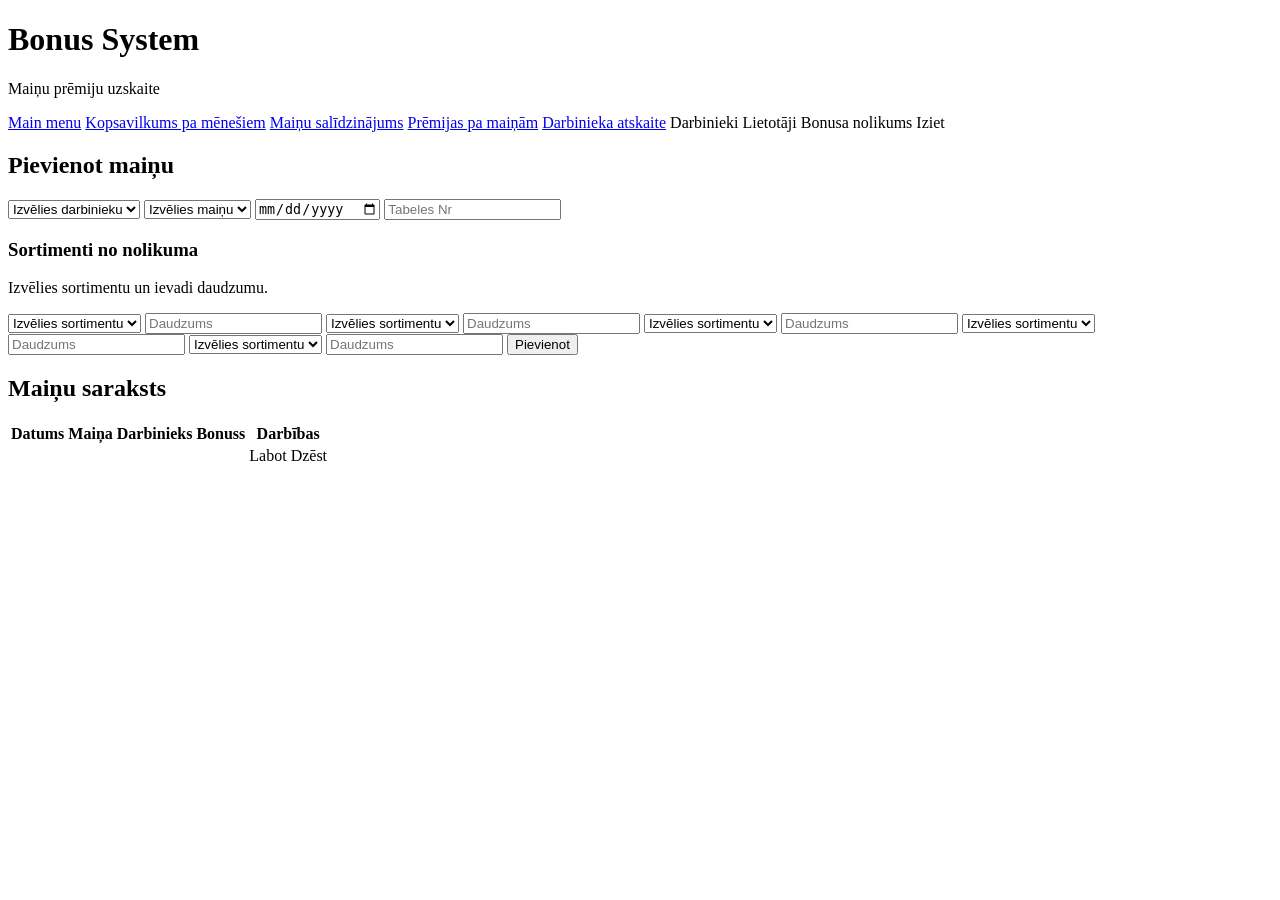
==== bonussystem/target/classes/templates/index.html @ 5cf430b5 "Add files via upload" ====
<!DOCTYPE html>
<html lang="lv" xmlns:th="http://www.thymeleaf.org">
<head>
    <meta charset="UTF-8">
    <title>Bonus System</title>
    <link rel="stylesheet" th:href="@{/css/style.css}">
</head>

<body>

<div class="container">

    <div class="topbar">
        <div class="logo-area">
            <h1>Bonus System</h1>
            <p>Maiņu prēmiju uzskaite</p>
        </div>

        <div class="menu-buttons">
            <a class="btn primary" href="#mainMenu" onclick="showSection('mainMenu')">Main menu</a>
            <a class="btn ghost" href="#monthlySummary" onclick="showSection('monthlySummary')">Kopsavilkums pa mēnešiem</a>
            <a class="btn ghost" href="#shiftComparison" onclick="showSection('shiftComparison')">Maiņu salīdzinājums</a>
            <a class="btn ghost" href="#shiftBonus" onclick="showSection('shiftBonus')">Prēmijas pa maiņām</a>
            <a class="btn ghost" href="#employeeReport" onclick="showSection('employeeReport')">Darbinieka atskaite</a>
            <a class="btn ghost" th:href="@{/employees}">Darbinieki</a>
            <a class="btn ghost" th:href="@{/users}">Lietotāji</a>
            <a class="btn ghost" th:href="@{/bonus-rules}">Bonusa nolikums</a>
            <a class="btn ghost danger" th:href="@{/logout}">Iziet</a>
        </div>
    </div>

    <div id="mainMenu">

        <div class="section-card">
            <h2>Pievienot maiņu</h2>

            <form class="form-grid" th:action="@{/add-record}" method="post" onsubmit="prepareAssortmentsBeforeSubmit()">

                <select name="employeeId" id="employeeSelect" required>
                    <option value="">Izvēlies darbinieku</option>
                    <option th:each="employee : ${employees}"
                            th:value="${employee.id}"
                            th:data-tabeles="${employee.tabelesNr}"
                            th:text="${employee.name}">
                    </option>
                </select>

                <select name="shiftName" required>
                    <option value="">Izvēlies maiņu</option>
                    <option value="1. maiņa">1. maiņa</option>
                    <option value="2. maiņa">2. maiņa</option>
                    <option value="3. maiņa">3. maiņa</option>
                    <option value="4. maiņa">4. maiņa</option>
                </select>

                <input type="date" name="date">
                <input type="text" id="tabelesNrInput" placeholder="Tabeles Nr" readonly>

                <input type="hidden" name="roboti" id="robotiInput" value="0">
                <input type="hidden" name="cirsana" id="cirsanaInput" value="0">
                <input type="hidden" name="pilnie" id="pilnieInput" value="0">
                <input type="hidden" name="pirmaPakape" id="pirmaPakapeInput" value="0">
                <input type="hidden" name="otraPakape" id="otraPakapeInput" value="0">
                <input type="hidden" name="treshaPakape" id="treshaPakapeInput" value="0">
                <input type="hidden" name="ceturtaPakape" id="ceturtaPakapeInput" value="0">

                <div style="grid-column:1 / -1;">
                    <h3>Sortimenti no nolikuma</h3>
                    <p>Izvēlies sortimentu un ievadi daudzumu.</p>
                </div>

                <select class="assortment-select">
                    <option value="">Izvēlies sortimentu</option>
                    <option th:each="assortment : ${assortments}"
                            th:value="${assortment.id}"
                            th:data-type="${assortment.type}"
                            th:data-grade="${assortment.gradeName}"
                            th:text="${assortment.name}">
                    </option>
                </select>
                <input type="text" class="assortment-amount" placeholder="Daudzums">

                <select class="assortment-select">
                    <option value="">Izvēlies sortimentu</option>
                    <option th:each="assortment : ${assortments}"
                            th:value="${assortment.id}"
                            th:data-type="${assortment.type}"
                            th:data-grade="${assortment.gradeName}"
                            th:text="${assortment.name}">
                    </option>
                </select>
                <input type="text" class="assortment-amount" placeholder="Daudzums">

                <select class="assortment-select">
                    <option value="">Izvēlies sortimentu</option>
                    <option th:each="assortment : ${assortments}"
                            th:value="${assortment.id}"
                            th:data-type="${assortment.type}"
                            th:data-grade="${assortment.gradeName}"
                            th:text="${assortment.name}">
                    </option>
                </select>
                <input type="text" class="assortment-amount" placeholder="Daudzums">

                <select class="assortment-select">
                    <option value="">Izvēlies sortimentu</option>
                    <option th:each="assortment : ${assortments}"
                            th:value="${assortment.id}"
                            th:data-type="${assortment.type}"
                            th:data-grade="${assortment.gradeName}"
                            th:text="${assortment.name}">
                    </option>
                </select>
                <input type="text" class="assortment-amount" placeholder="Daudzums">

                <select class="assortment-select">
                    <option value="">Izvēlies sortimentu</option>
                    <option th:each="assortment : ${assortments}"
                            th:value="${assortment.id}"
                            th:data-type="${assortment.type}"
                            th:data-grade="${assortment.gradeName}"
                            th:text="${assortment.name}">
                    </option>
                </select>
                <input type="text" class="assortment-amount" placeholder="Daudzums">

                <button type="submit" class="btn primary">Pievienot</button>
            </form>
        </div>

        <div class="section-card">
            <h2>Maiņu saraksts</h2>

            <table>
                <thead>
                <tr>
                    <th>Datums</th>
                    <th>Maiņa</th>
                    <th>Darbinieks</th>
                    <th>Bonuss</th>
                    <th>Darbības</th>
                </tr>
                </thead>

                <tbody>
                <tr th:each="record : ${records}">
                    <td th:text="${record.date}"></td>
                    <td th:text="${record.shiftName}"></td>
                    <td th:text="${record.employee != null ? record.employee.name : '-'}"></td>

                    <td class="bonus-green"
                        th:text="${#numbers.formatDecimal(record.bonus,1,2)} + ' €'">
                    </td>

                    <td>
                        <a class="small-btn blue" th:href="@{/edit-record/{id}(id=${record.id})}">Labot</a>
                        <a class="small-btn red" th:href="@{/delete-record/{id}(id=${record.id})}">Dzēst</a>
                    </td>
                </tr>
                </tbody>
            </table>
        </div>

    </div>

    <div id="monthlySummary" class="section-card" style="display:none;">
        <div class="section-header">
            <div>
                <h2>Kopsavilkums pa mēnešiem</h2>
                <p>Gada izmaksu pārskats</p>
            </div>

            <div class="summary-total"
                 th:text="${#numbers.formatDecimal(yearlyTotal,1,2)} + ' €'">
                0.00 €
            </div>
        </div>

        <table>
            <thead>
            <tr>
                <th>Mēnesis</th>
                <th>Kopējā summa</th>
            </tr>
            </thead>

            <tbody>
            <tr th:each="entry : ${monthlySummary}">
                <td th:text="${entry.key}"></td>
                <td class="bonus-green"
                    th:text="${#numbers.formatDecimal(entry.value,1,2)} + ' €'">
                </td>
            </tr>
            </tbody>
        </table>
    </div>

    <div id="shiftComparison" class="section-card" style="display:none;">
        <div class="section-header">
            <div>
                <h2>Maiņu salīdzinājums</h2>
                <p>Maiņu izmaksu pārskats</p>
            </div>
        </div>

        <div class="chart-card">
            <div class="chart-row" th:each="entry : ${shiftSummary}">
                <div class="chart-label" th:text="${entry.key}">1. maiņa</div>

                <div class="chart-bar-wrapper">
                    <div class="chart-bar"
                         th:style="'width:' + ${entry.value * 3} + 'px'">
                    </div>
                </div>

                <div class="chart-value"
                     th:text="${#numbers.formatDecimal(entry.value,1,2)} + ' €'">
                    0.00 €
                </div>
            </div>
        </div>
    </div>

    <div id="shiftBonus" class="section-card" style="display:none;">
        <div class="section-header">
            <div>
                <h2>Prēmijas pa maiņām</h2>
                <p>Filtrē pēc mēneša, maiņas un darbinieka</p>
            </div>

            <div class="summary-total" id="shiftBonusTotal">0,00 €</div>
        </div>

        <div class="filter-grid">
            <input type="month" id="shiftBonusMonth">

            <select id="shiftBonusShift">
                <option value="">Visas maiņas</option>
                <option value="1. maiņa">1. maiņa</option>
                <option value="2. maiņa">2. maiņa</option>
                <option value="3. maiņa">3. maiņa</option>
                <option value="4. maiņa">4. maiņa</option>
            </select>

            <select id="shiftBonusEmployee">
                <option value="">Visi darbinieki</option>
                <option th:each="employee : ${employees}"
                        th:value="${employee.id}"
                        th:text="${employee.name}">
                </option>
            </select>

            <button type="button" class="btn primary" onclick="filterShiftBonus()">Rādīt</button>
        </div>

        <table style="margin-top:22px;">
            <thead>
            <tr>
                <th>Datums</th>
                <th>Maiņa</th>
                <th>Darbinieks</th>
                <th>Bonuss</th>
            </tr>
            </thead>

            <tbody>
            <tr class="shift-bonus-row"
                th:each="record : ${records}"
                th:data-date="${record.date}"
                th:data-shift="${record.shiftName}"
                th:data-employee="${record.employee != null ? record.employee.id : ''}"
                th:data-bonus="${record.bonus}">
                <td th:text="${record.date}"></td>
                <td th:text="${record.shiftName}"></td>
                <td th:text="${record.employee != null ? record.employee.name : '-'}"></td>
                <td class="bonus-green"
                    th:text="${#numbers.formatDecimal(record.bonus,1,2)} + ' €'">
                </td>
            </tr>
            </tbody>
        </table>
    </div>

    <div id="employeeReport" class="section-card" style="display:none;">
        <div class="section-header">
            <div>
                <h2>Darbinieka prēmiju atskaite</h2>
                <p>Izvēlies darbinieku un mēnesi</p>
            </div>
        </div>

        <form class="filter-grid" th:action="@{/}" method="get" onsubmit="setEmployeeReportHash()">
            <select name="summaryEmployeeId" required>
                <option value="">Izvēlies darbinieku</option>
                <option th:each="employee : ${employees}"
                        th:value="${employee.id}"
                        th:selected="${summaryEmployeeId != null and employee.id == summaryEmployeeId}"
                        th:text="${employee.name}">
                </option>
            </select>

            <input type="month" name="summaryMonth" th:value="${selectedSummaryMonth}" required>

            <button type="submit" class="btn primary">Rādīt atskaiti</button>
        </form>

        <div th:if="${selectedSummaryEmployee != null}" class="employee-report-wrapper">

            <div class="employee-report-title">
                <div>
                    <h3 th:text="${selectedSummaryEmployee.name}">Darbinieks</h3>
                    <p th:text="${selectedSummaryMonth != null && !selectedSummaryMonth.isBlank() ? selectedSummaryMonth : 'Visi mēneši'}">
                        Mēnesis
                    </p>
                </div>

                <div class="employee-bonus-box">
                    <span>Kopējais bonuss</span>
                    <strong th:text="${#numbers.formatDecimal(employeeTotalBonus,1,2)} + ' €'">0.00 €</strong>
                </div>
            </div>

            <div class="employee-stats-grid">

                <div class="stat-card big">
                    <span>Maiņu skaits</span>
                    <strong th:text="${employeeShiftCount}">0</strong>
                </div>

                <div class="stat-card big green">
                    <span>Kopējais nepilno ratu skaits</span>
                    <strong th:text="${#numbers.formatDecimal(totalNepilnieKopa,1,1)}">0.0</strong>
                </div>

                <div class="stat-card">
                    <span>Vidēji roboti</span>
                    <strong th:text="${#numbers.formatDecimal(avgRoboti,1,1)}">0.0</strong>
                </div>

                <div class="stat-card">
                    <span>Vidēji cērtamie</span>
                    <strong th:text="${#numbers.formatDecimal(avgCirsana,1,1)}">0.0</strong>
                </div>

                <div class="stat-card">
                    <span>Vidēji pilnie</span>
                    <strong th:text="${#numbers.formatDecimal(avgPilnie,1,1)}">0.0</strong>
                </div>

                <div class="stat-card orange">
                    <span>Vidēji nepilnie kopā</span>
                    <strong th:text="${#numbers.formatDecimal(avgNepilnieKopa,1,1)}">0.0</strong>
                </div>

                <div class="stat-card">
                    <span>Vidēji pakāpe I</span>
                    <strong th:text="${#numbers.formatDecimal(avgPirmaPakape,1,1)}">0.0</strong>
                </div>

                <div class="stat-card">
                    <span>Vidēji pakāpe II</span>
                    <strong th:text="${#numbers.formatDecimal(avgOtraPakape,1,1)}">0.0</strong>
                </div>

                <div class="stat-card">
                    <span>Vidēji pakāpe III</span>
                    <strong th:text="${#numbers.formatDecimal(avgTreshaPakape,1,1)}">0.0</strong>
                </div>

                <div class="stat-card">
                    <span>Vidēji pakāpe IV</span>
                    <strong th:text="${#numbers.formatDecimal(avgCeturtaPakape,1,1)}">0.0</strong>
                </div>

            </div>

            <div th:if="${employeeRecords.size() == 0}" class="empty-report">
                Šim darbiniekam izvēlētajā mēnesī nav datu.
            </div>

            <table th:if="${employeeRecords.size() > 0}" style="margin-top:24px;">
                <thead>
                <tr>
                    <th>Datums</th>
                    <th>Maiņa</th>
                    <th>Roboti</th>
                    <th>Ciršana</th>
                    <th>Pilnie</th>
                    <th>I pak.</th>
                    <th>II pak.</th>
                    <th>III pak.</th>
                    <th>IV pak.</th>
                    <th>Bonuss</th>
                </tr>
                </thead>

                <tbody>
                <tr th:each="record : ${employeeRecords}">
                    <td th:text="${record.date}"></td>
                    <td th:text="${record.shiftName}"></td>

                    <td th:text="${record.roboti == 0 ? '-' : #numbers.formatDecimal(record.roboti,1,1)}"></td>
                    <td th:text="${record.cirsana == 0 ? '-' : #numbers.formatDecimal(record.cirsana,1,1)}"></td>
                    <td th:text="${record.pilnie == 0 ? '-' : #numbers.formatDecimal(record.pilnie,1,1)}"></td>

                    <td th:text="${record.pirmaPakape == 0 ? '-' : #numbers.formatDecimal(record.pirmaPakape,1,1)}"></td>
                    <td th:text="${record.otraPakape == 0 ? '-' : #numbers.formatDecimal(record.otraPakape,1,1)}"></td>
                    <td th:text="${record.treshaPakape == 0 ? '-' : #numbers.formatDecimal(record.treshaPakape,1,1)}"></td>
                    <td th:text="${record.ceturtaPakape == 0 ? '-' : #numbers.formatDecimal(record.ceturtaPakape,1,1)}"></td>

                    <td class="bonus-green"
                        th:text="${#numbers.formatDecimal(record.bonus,1,2)} + ' €'">
                    </td>
                </tr>
                </tbody>
            </table>
        </div>
    </div>

</div>

<script>
    const employeeSelect = document.getElementById("employeeSelect");
    const tabelesNrInput = document.getElementById("tabelesNrInput");

    if (employeeSelect) {
        employeeSelect.addEventListener("change", function () {
            const selected = employeeSelect.options[employeeSelect.selectedIndex];
            tabelesNrInput.value = selected.getAttribute("data-tabeles") || "";
        });
    }

    function parseAmount(value) {
        if (!value) return 0;
        return Number(String(value).replace(",", ".")) || 0;
    }

    function prepareAssortmentsBeforeSubmit() {
        let roboti = 0;
        let cirsana = 0;
        let pilnie = 0;
        let pirmaPakape = 0;
        let otraPakape = 0;
        let treshaPakape = 0;
        let ceturtaPakape = 0;

        const selects = document.querySelectorAll(".assortment-select");
        const amounts = document.querySelectorAll(".assortment-amount");

        selects.forEach((select, index) => {
            const option = select.options[select.selectedIndex];
            const amount = parseAmount(amounts[index].value);

            if (!option || !select.value || amount <= 0) {
                return;
            }

            const type = option.getAttribute("data-type") || "";
            const grade = option.getAttribute("data-grade") || "";

            if (type === "ROBOTS") {
                roboti += amount;
            } else if (type === "CIRSANA") {
                cirsana += amount;
            } else if (type === "PILNIE") {
                pilnie += amount;
            } else if (type === "NEPILNIE") {
                if (grade === "I") {
                    pirmaPakape += amount;
                } else if (grade === "II") {
                    otraPakape += amount;
                } else if (grade === "III") {
                    treshaPakape += amount;
                } else if (grade === "IV") {
                    ceturtaPakape += amount;
                }
            }
        });

        document.getElementById("robotiInput").value = roboti;
        document.getElementById("cirsanaInput").value = cirsana;
        document.getElementById("pilnieInput").value = pilnie;
        document.getElementById("pirmaPakapeInput").value = pirmaPakape;
        document.getElementById("otraPakapeInput").value = otraPakape;
        document.getElementById("treshaPakapeInput").value = treshaPakape;
        document.getElementById("ceturtaPakapeInput").value = ceturtaPakape;
    }

    function hideAllSections() {
        document.getElementById("mainMenu").style.display = "none";
        document.getElementById("monthlySummary").style.display = "none";
        document.getElementById("shiftComparison").style.display = "none";
        document.getElementById("shiftBonus").style.display = "none";
        document.getElementById("employeeReport").style.display = "none";
    }

    function showSection(id) {
        hideAllSections();

        const section = document.getElementById(id);
        if (section) {
            section.style.display = "block";
        }

        if (id === "shiftBonus") {
            filterShiftBonus();
        }
    }

    function setEmployeeReportHash() {
        setTimeout(function () {
            window.location.hash = "employeeReport";
        }, 10);
    }

    function formatEuro(value) {
        return value.toLocaleString("lv-LV", {
            minimumFractionDigits: 2,
            maximumFractionDigits: 2
        }) + " €";
    }

    function parseBonus(value) {
        if (!value) return 0;
        return Number(String(value).replace(",", ".")) || 0;
    }

    function filterShiftBonus() {
        const monthInput = document.getElementById("shiftBonusMonth");
        const shiftInput = document.getElementById("shiftBonusShift");
        const employeeInput = document.getElementById("shiftBonusEmployee");

        if (!monthInput || !shiftInput || !employeeInput) return;

        const month = monthInput.value;
        const shift = shiftInput.value;
        const employee = employeeInput.value;

        const rows = document.querySelectorAll(".shift-bonus-row");

        let total = 0;

        rows.forEach(row => {
            const rowDate = row.getAttribute("data-date") || "";
            const rowMonth = rowDate.substring(0, 7);
            const rowShift = row.getAttribute("data-shift") || "";
            const rowEmployee = row.getAttribute("data-employee") || "";
            const rowBonus = parseBonus(row.getAttribute("data-bonus"));

            const monthOk = !month || rowMonth === month;
            const shiftOk = !shift || rowShift === shift;
            const employeeOk = !employee || rowEmployee === employee;

            if (monthOk && shiftOk && employeeOk) {
                row.style.display = "";
                total += rowBonus;
            } else {
                row.style.display = "none";
            }
        });

        const totalEl = document.getElementById("shiftBonusTotal");
        if (totalEl) totalEl.innerText = formatEuro(total);
    }

    window.addEventListener("load", function () {
        const hasEmployeeReportParams = window.location.href.includes("summaryEmployeeId");

        if (window.location.hash === "#monthlySummary") {
            showSection("monthlySummary");
        } else if (window.location.hash === "#shiftComparison") {
            showSection("shiftComparison");
        } else if (window.location.hash === "#shiftBonus") {
            showSection("shiftBonus");
        } else if (window.location.hash === "#employeeReport" || hasEmployeeReportParams) {
            showSection("employeeReport");
        } else {
            showSection("mainMenu");
        }
    });

    window.addEventListener("hashchange", function () {
        if (window.location.hash === "#monthlySummary") {
            showSection("monthlySummary");
        } else if (window.location.hash === "#shiftComparison") {
            showSection("shiftComparison");
        } else if (window.location.hash === "#shiftBonus") {
            showSection("shiftBonus");
        } else if (window.location.hash === "#employeeReport") {
            showSection("employeeReport");
        } else {
            showSection("mainMenu");
        }
    });
</script>

</body>
</html>
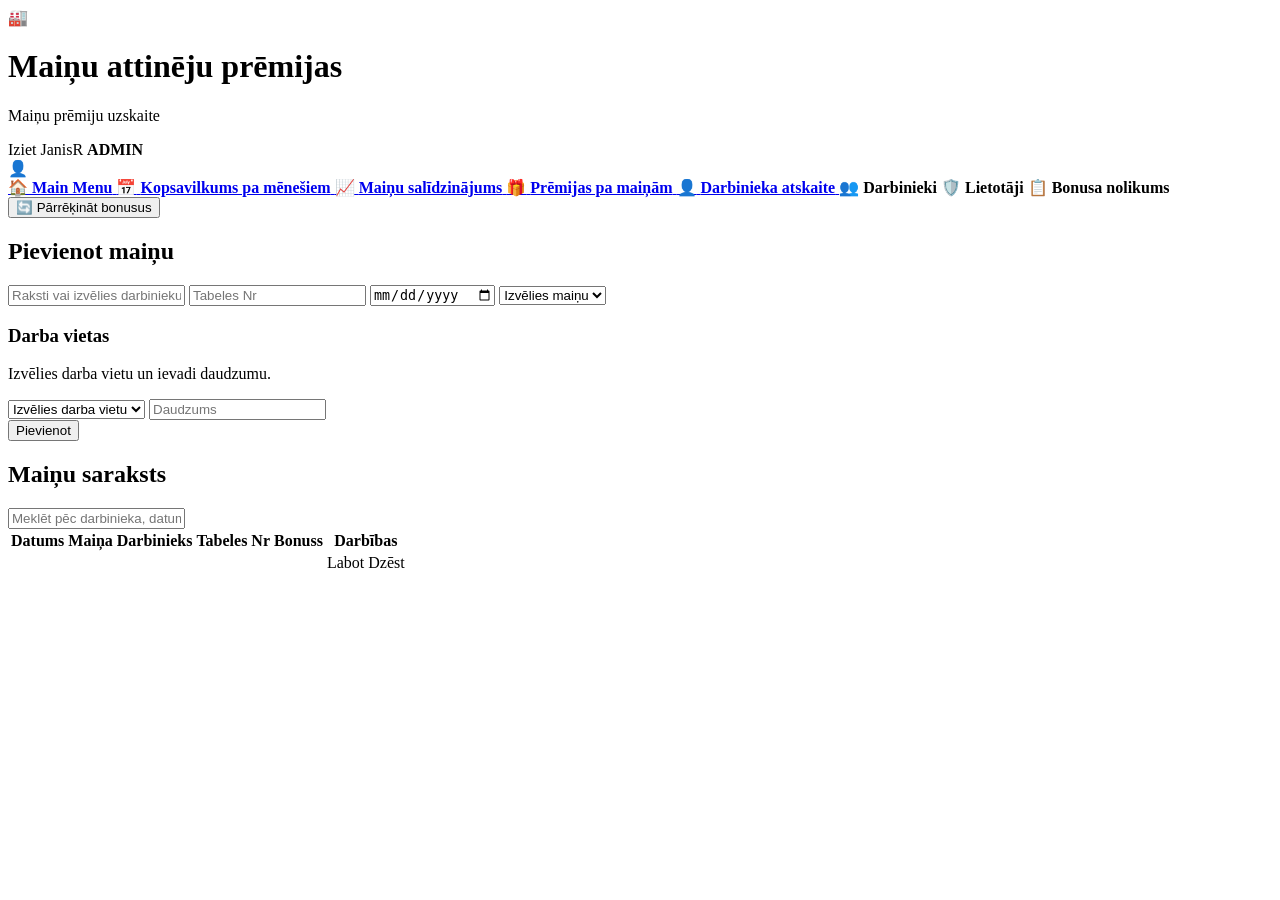
==== commit 45cb60e2: "Add files via upload" ====
--- a/bonussystem/target/classes/templates/index.html
+++ b/bonussystem/target/classes/templates/index.html
@@ -10,23 +10,75 @@
 
 <div class="container">
 
-    <div class="topbar">
-        <div class="logo-area">
-            <h1>Bonus System</h1>
-            <p>Maiņu prēmiju uzskaite</p>
-        </div>
-
-        <div class="menu-buttons">
-            <a class="btn primary" href="#mainMenu" onclick="showSection('mainMenu')">Main menu</a>
-            <a class="btn ghost" href="#monthlySummary" onclick="showSection('monthlySummary')">Kopsavilkums pa mēnešiem</a>
-            <a class="btn ghost" href="#shiftComparison" onclick="showSection('shiftComparison')">Maiņu salīdzinājums</a>
-            <a class="btn ghost" href="#shiftBonus" onclick="showSection('shiftBonus')">Prēmijas pa maiņām</a>
-            <a class="btn ghost" href="#employeeReport" onclick="showSection('employeeReport')">Darbinieka atskaite</a>
-            <a class="btn ghost" th:href="@{/employees}">Darbinieki</a>
-            <a class="btn ghost" th:href="@{/users}">Lietotāji</a>
-            <a class="btn ghost" th:href="@{/bonus-rules}">Bonusa nolikums</a>
-            <a class="btn ghost danger" th:href="@{/logout}">Iziet</a>
-        </div>
+    <div class="wow-dashboard-header">
+
+        <div class="wow-brand">
+		<div class="wow-logo">
+    		🏭
+		</div>
+            <div>
+                <h1>Maiņu attinēju prēmijas</h1>
+                <p>Maiņu prēmiju uzskaite</p>
+            </div>
+        </div>
+
+        <div class="wow-user-box" th:if="${session.loggedUser != null}">
+            <a th:href="@{/logout}" class="logout-link">Iziet</a>
+            <span th:text="${session.loggedUser.username}">JanisR</span>
+            <b th:text="${session.loggedUser.role}">ADMIN</b>
+            <div class="wow-avatar">👤</div>
+        </div>
+
+    </div>
+
+    <div class="wow-menu-card">
+
+        <a class="wow-menu-item active" href="#mainMenu" onclick="showSection('mainMenu')">
+            <span>🏠</span>
+            <strong>Main Menu</strong>
+        </a>
+
+        <a class="wow-menu-item" href="#monthlySummary" onclick="showSection('monthlySummary')">
+            <span>📅</span>
+            <strong>Kopsavilkums pa mēnešiem</strong>
+        </a>
+
+        <a class="wow-menu-item" href="#shiftComparison" onclick="showSection('shiftComparison')">
+            <span>📈</span>
+            <strong>Maiņu salīdzinājums</strong>
+        </a>
+
+        <a class="wow-menu-item" href="#shiftBonus" onclick="showSection('shiftBonus')">
+            <span>🎁</span>
+            <strong>Prēmijas pa maiņām</strong>
+        </a>
+
+        <a class="wow-menu-item" href="#employeeReport" onclick="showSection('employeeReport')">
+            <span>👤</span>
+            <strong>Darbinieka atskaite</strong>
+        </a>
+
+        <a class="wow-menu-item" th:href="@{/employees}">
+            <span>👥</span>
+            <strong>Darbinieki</strong>
+        </a>
+
+        <a class="wow-menu-item" th:href="@{/users}">
+            <span>🛡️</span>
+            <strong>Lietotāji</strong>
+        </a>
+
+        <a class="wow-menu-item" th:href="@{/bonus-rules}">
+            <span>📋</span>
+            <strong>Bonusa nolikums</strong>
+        </a>
+
+        <form th:if="${isAdmin}" th:action="@{/recalculate-bonuses}" method="post" class="wow-recalculate">
+            <button type="submit">
+                🔄 Pārrēķināt bonusus
+            </button>
+        </form>
+
     </div>
 
     <div id="mainMenu">
@@ -34,16 +86,28 @@
         <div class="section-card">
             <h2>Pievienot maiņu</h2>
 
-            <form class="form-grid" th:action="@{/add-record}" method="post" onsubmit="prepareAssortmentsBeforeSubmit()">
-
-                <select name="employeeId" id="employeeSelect" required>
-                    <option value="">Izvēlies darbinieku</option>
+            <form class="form-grid" th:action="@{/add-record}" method="post">
+
+                <input type="text"
+                       id="employeeSearchInput"
+                       list="employeeList"
+                       placeholder="Raksti vai izvēlies darbinieku"
+                       autocomplete="off"
+                       required>
+
+                <input type="hidden" name="employeeId" id="employeeIdInput">
+
+                <datalist id="employeeList">
                     <option th:each="employee : ${employees}"
-                            th:value="${employee.id}"
-                            th:data-tabeles="${employee.tabelesNr}"
-                            th:text="${employee.name}">
+                            th:value="${employee.name}"
+                            th:data-id="${employee.id}"
+                            th:data-tabeles="${employee.tabelesNr}">
                     </option>
-                </select>
+                </datalist>
+
+                <input type="text" id="tabelesNrInput" placeholder="Tabeles Nr" readonly>
+
+                <input type="date" name="date">
 
                 <select name="shiftName" required>
                     <option value="">Izvēlies maiņu</option>
@@ -53,112 +117,70 @@
                     <option value="4. maiņa">4. maiņa</option>
                 </select>
 
-                <input type="date" name="date">
-                <input type="text" id="tabelesNrInput" placeholder="Tabeles Nr" readonly>
-
-                <input type="hidden" name="roboti" id="robotiInput" value="0">
-                <input type="hidden" name="cirsana" id="cirsanaInput" value="0">
-                <input type="hidden" name="pilnie" id="pilnieInput" value="0">
-                <input type="hidden" name="pirmaPakape" id="pirmaPakapeInput" value="0">
-                <input type="hidden" name="otraPakape" id="otraPakapeInput" value="0">
-                <input type="hidden" name="treshaPakape" id="treshaPakapeInput" value="0">
-                <input type="hidden" name="ceturtaPakape" id="ceturtaPakapeInput" value="0">
-
                 <div style="grid-column:1 / -1;">
-                    <h3>Sortimenti no nolikuma</h3>
-                    <p>Izvēlies sortimentu un ievadi daudzumu.</p>
+                    <h3>Darba vietas</h3>
+                    <p>Izvēlies darba vietu un ievadi daudzumu.</p>
                 </div>
 
-                <select class="assortment-select">
-                    <option value="">Izvēlies sortimentu</option>
-                    <option th:each="assortment : ${assortments}"
-                            th:value="${assortment.id}"
-                            th:data-type="${assortment.type}"
-                            th:data-grade="${assortment.gradeName}"
-                            th:text="${assortment.name}">
-                    </option>
-                </select>
-                <input type="text" class="assortment-amount" placeholder="Daudzums">
-
-                <select class="assortment-select">
-                    <option value="">Izvēlies sortimentu</option>
-                    <option th:each="assortment : ${assortments}"
-                            th:value="${assortment.id}"
-                            th:data-type="${assortment.type}"
-                            th:data-grade="${assortment.gradeName}"
-                            th:text="${assortment.name}">
-                    </option>
-                </select>
-                <input type="text" class="assortment-amount" placeholder="Daudzums">
-
-                <select class="assortment-select">
-                    <option value="">Izvēlies sortimentu</option>
-                    <option th:each="assortment : ${assortments}"
-                            th:value="${assortment.id}"
-                            th:data-type="${assortment.type}"
-                            th:data-grade="${assortment.gradeName}"
-                            th:text="${assortment.name}">
-                    </option>
-                </select>
-                <input type="text" class="assortment-amount" placeholder="Daudzums">
-
-                <select class="assortment-select">
-                    <option value="">Izvēlies sortimentu</option>
-                    <option th:each="assortment : ${assortments}"
-                            th:value="${assortment.id}"
-                            th:data-type="${assortment.type}"
-                            th:data-grade="${assortment.gradeName}"
-                            th:text="${assortment.name}">
-                    </option>
-                </select>
-                <input type="text" class="assortment-amount" placeholder="Daudzums">
-
-                <select class="assortment-select">
-                    <option value="">Izvēlies sortimentu</option>
-                    <option th:each="assortment : ${assortments}"
-                            th:value="${assortment.id}"
-                            th:data-type="${assortment.type}"
-                            th:data-grade="${assortment.gradeName}"
-                            th:text="${assortment.name}">
-                    </option>
-                </select>
-                <input type="text" class="assortment-amount" placeholder="Daudzums">
-
-                <button type="submit" class="btn primary">Pievienot</button>
+                <div th:each="i : ${#numbers.sequence(1,6)}" class="work-pair">
+                    <select name="workType">
+                        <option value="">Izvēlies darba vietu</option>
+                        <option value="ROBOTS">Robots</option>
+                        <option value="CIRSANA">Ciršana</option>
+                        <option value="CIRSANA_PILNIE">Ciršana pilnie</option>
+                        <option value="CIRSANA_NEPILNIE">Ciršana nepilnie</option>
+                        <option value="PILNIE">Pilnie</option>
+                        <option value="NEPILNIE">Nepilnie</option>
+                        <option value="PAKAPE_I">Pakāpe I</option>
+                        <option value="PAKAPE_II">Pakāpe II</option>
+                        <option value="PAKAPE_III">Pakāpe III</option>
+                        <option value="PAKAPE_IV">Pakāpe IV</option>
+                    </select>
+
+                    <input type="number" step="0.01" name="amount" placeholder="Daudzums">
+                </div>
+
+                <button type="submit" class="btn primary" style="grid-column:1 / -1;">Pievienot</button>
             </form>
         </div>
 
         <div class="section-card">
             <h2>Maiņu saraksts</h2>
 
-            <table>
-                <thead>
-                <tr>
-                    <th>Datums</th>
-                    <th>Maiņa</th>
-                    <th>Darbinieks</th>
-                    <th>Bonuss</th>
-                    <th>Darbības</th>
-                </tr>
-                </thead>
-
-                <tbody>
-                <tr th:each="record : ${records}">
-                    <td th:text="${record.date}"></td>
-                    <td th:text="${record.shiftName}"></td>
-                    <td th:text="${record.employee != null ? record.employee.name : '-'}"></td>
-
-                    <td class="bonus-green"
-                        th:text="${#numbers.formatDecimal(record.bonus,1,2)} + ' €'">
-                    </td>
-
-                    <td>
-                        <a class="small-btn blue" th:href="@{/edit-record/{id}(id=${record.id})}">Labot</a>
-                        <a class="small-btn red" th:href="@{/delete-record/{id}(id=${record.id})}">Dzēst</a>
-                    </td>
-                </tr>
-                </tbody>
-            </table>
+            <input type="text"
+                   id="recordSearch"
+                   class="employee-search"
+                   placeholder="Meklēt pēc darbinieka, datuma, maiņas vai tabeles nr...">
+
+            <div class="table-scroll">
+                <table>
+                    <thead>
+                    <tr>
+                        <th>Datums</th>
+                        <th>Maiņa</th>
+                        <th>Darbinieks</th>
+                        <th>Tabeles Nr</th>
+                        <th>Bonuss</th>
+                        <th>Darbības</th>
+                    </tr>
+                    </thead>
+
+                    <tbody>
+                    <tr class="record-row" th:each="record : ${records}">
+                        <td class="nowrap" th:text="${record.date}"></td>
+                        <td class="nowrap" th:text="${record.shiftName}"></td>
+                        <td th:text="${record.employee != null ? record.employee.name : '-'}"></td>
+                        <td class="nowrap" th:text="${record.tabelesNr}"></td>
+                        <td class="bonus-green nowrap" th:text="${#numbers.formatDecimal(record.bonus,1,2)} + ' €'"></td>
+                        <td class="nowrap">
+                            <a class="small-btn blue" th:href="@{/edit-record/{id}(id=${record.id})}">Labot</a>
+                            <a class="small-btn red" th:href="@{/delete-record/{id}(id=${record.id})}"
+                               onclick="return confirm('Tiešām dzēst šo ierakstu?')">Dzēst</a>
+                        </td>
+                    </tr>
+                    </tbody>
+                </table>
+            </div>
         </div>
 
     </div>
@@ -169,12 +191,15 @@
                 <h2>Kopsavilkums pa mēnešiem</h2>
                 <p>Gada izmaksu pārskats</p>
             </div>
-
-            <div class="summary-total"
-                 th:text="${#numbers.formatDecimal(yearlyTotal,1,2)} + ' €'">
-                0.00 €
-            </div>
-        </div>
+            <div class="summary-total nowrap" th:text="${#numbers.formatDecimal(yearlyTotal,1,2)} + ' €'">0.00 €</div>
+        </div>
+
+        <form class="year-filter" th:action="@{/}" method="get" onsubmit="setMonthlySummaryHash()">
+            <select name="year">
+                <option th:each="y : ${years}" th:value="${y}" th:selected="${y == selectedYear}" th:text="${y}"></option>
+            </select>
+            <button type="submit" class="btn primary">Rādīt gadu</button>
+        </form>
 
         <table>
             <thead>
@@ -183,13 +208,10 @@
                 <th>Kopējā summa</th>
             </tr>
             </thead>
-
             <tbody>
             <tr th:each="entry : ${monthlySummary}">
-                <td th:text="${entry.key}"></td>
-                <td class="bonus-green"
-                    th:text="${#numbers.formatDecimal(entry.value,1,2)} + ' €'">
-                </td>
+                <td class="nowrap" th:text="${entry.key}"></td>
+                <td class="bonus-green nowrap" th:text="${#numbers.formatDecimal(entry.value,1,2)} + ' €'"></td>
             </tr>
             </tbody>
         </table>
@@ -203,20 +225,20 @@
             </div>
         </div>
 
+        <form class="year-filter" th:action="@{/}" method="get" onsubmit="setShiftComparisonHash()">
+            <select name="year">
+                <option th:each="y : ${years}" th:value="${y}" th:selected="${y == selectedYear}" th:text="${y}"></option>
+            </select>
+            <button type="submit" class="btn primary">Rādīt gadu</button>
+        </form>
+
         <div class="chart-card">
             <div class="chart-row" th:each="entry : ${shiftSummary}">
-                <div class="chart-label" th:text="${entry.key}">1. maiņa</div>
-
+                <div class="chart-label nowrap" th:text="${entry.key}">1. maiņa</div>
                 <div class="chart-bar-wrapper">
-                    <div class="chart-bar"
-                         th:style="'width:' + ${entry.value * 3} + 'px'">
-                    </div>
+                    <div class="chart-bar" th:style="'width:' + ${entry.value * 3} + 'px'"></div>
                 </div>
-
-                <div class="chart-value"
-                     th:text="${#numbers.formatDecimal(entry.value,1,2)} + ' €'">
-                    0.00 €
-                </div>
+                <div class="chart-value nowrap" th:text="${#numbers.formatDecimal(entry.value,1,2)} + ' €'">0.00 €</div>
             </div>
         </div>
     </div>
@@ -227,8 +249,7 @@
                 <h2>Prēmijas pa maiņām</h2>
                 <p>Filtrē pēc mēneša, maiņas un darbinieka</p>
             </div>
-
-            <div class="summary-total" id="shiftBonusTotal">0,00 €</div>
+            <div class="summary-total nowrap" id="shiftBonusTotal">0,00 €</div>
         </div>
 
         <div class="filter-grid">
@@ -244,10 +265,7 @@
 
             <select id="shiftBonusEmployee">
                 <option value="">Visi darbinieki</option>
-                <option th:each="employee : ${employees}"
-                        th:value="${employee.id}"
-                        th:text="${employee.name}">
-                </option>
+                <option th:each="employee : ${employees}" th:value="${employee.id}" th:text="${employee.name}"></option>
             </select>
 
             <button type="button" class="btn primary" onclick="filterShiftBonus()">Rādīt</button>
@@ -270,12 +288,10 @@
                 th:data-shift="${record.shiftName}"
                 th:data-employee="${record.employee != null ? record.employee.id : ''}"
                 th:data-bonus="${record.bonus}">
-                <td th:text="${record.date}"></td>
-                <td th:text="${record.shiftName}"></td>
+                <td class="nowrap" th:text="${record.date}"></td>
+                <td class="nowrap" th:text="${record.shiftName}"></td>
                 <td th:text="${record.employee != null ? record.employee.name : '-'}"></td>
-                <td class="bonus-green"
-                    th:text="${#numbers.formatDecimal(record.bonus,1,2)} + ' €'">
-                </td>
+                <td class="bonus-green nowrap" th:text="${#numbers.formatDecimal(record.bonus,1,2)} + ' €'"></td>
             </tr>
             </tbody>
         </table>
@@ -309,181 +325,126 @@
             <div class="employee-report-title">
                 <div>
                     <h3 th:text="${selectedSummaryEmployee.name}">Darbinieks</h3>
-                    <p th:text="${selectedSummaryMonth != null && !selectedSummaryMonth.isBlank() ? selectedSummaryMonth : 'Visi mēneši'}">
-                        Mēnesis
-                    </p>
+                    <p th:text="${selectedSummaryMonth != null and !selectedSummaryMonth.isBlank() ? selectedSummaryMonth : 'Visi mēneši'}">Mēnesis</p>
                 </div>
 
                 <div class="employee-bonus-box">
                     <span>Kopējais bonuss</span>
-                    <strong th:text="${#numbers.formatDecimal(employeeTotalBonus,1,2)} + ' €'">0.00 €</strong>
+                    <strong class="nowrap" th:text="${#numbers.formatDecimal(employeeTotalBonus,1,2)} + ' €'">0.00 €</strong>
                 </div>
             </div>
 
+            <h3 class="stats-title">Vidējie rādītāji</h3>
+
             <div class="employee-stats-grid">
-
-                <div class="stat-card big">
-                    <span>Maiņu skaits</span>
-                    <strong th:text="${employeeShiftCount}">0</strong>
-                </div>
-
-                <div class="stat-card big green">
-                    <span>Kopējais nepilno ratu skaits</span>
-                    <strong th:text="${#numbers.formatDecimal(totalNepilnieKopa,1,1)}">0.0</strong>
-                </div>
-
-                <div class="stat-card">
-                    <span>Vidēji roboti</span>
-                    <strong th:text="${#numbers.formatDecimal(avgRoboti,1,1)}">0.0</strong>
-                </div>
-
-                <div class="stat-card">
-                    <span>Vidēji cērtamie</span>
-                    <strong th:text="${#numbers.formatDecimal(avgCirsana,1,1)}">0.0</strong>
-                </div>
-
-                <div class="stat-card">
-                    <span>Vidēji pilnie</span>
-                    <strong th:text="${#numbers.formatDecimal(avgPilnie,1,1)}">0.0</strong>
-                </div>
-
-                <div class="stat-card orange">
-                    <span>Vidēji nepilnie kopā</span>
-                    <strong th:text="${#numbers.formatDecimal(avgNepilnieKopa,1,1)}">0.0</strong>
-                </div>
-
-                <div class="stat-card">
-                    <span>Vidēji pakāpe I</span>
-                    <strong th:text="${#numbers.formatDecimal(avgPirmaPakape,1,1)}">0.0</strong>
-                </div>
-
-                <div class="stat-card">
-                    <span>Vidēji pakāpe II</span>
-                    <strong th:text="${#numbers.formatDecimal(avgOtraPakape,1,1)}">0.0</strong>
-                </div>
-
-                <div class="stat-card">
-                    <span>Vidēji pakāpe III</span>
-                    <strong th:text="${#numbers.formatDecimal(avgTreshaPakape,1,1)}">0.0</strong>
-                </div>
-
-                <div class="stat-card">
-                    <span>Vidēji pakāpe IV</span>
-                    <strong th:text="${#numbers.formatDecimal(avgCeturtaPakape,1,1)}">0.0</strong>
-                </div>
-
+                <div class="stat-card big"><span>Maiņu skaits</span><strong th:text="${#numbers.formatDecimal(employeeShiftCount,1,0)}">0</strong></div>
+                <div class="stat-card big green"><span>Kopā nepilnie</span><strong th:text="${#numbers.formatDecimal(totalNepilnieKopa,1,0)}">0</strong></div>
+
+                <div class="stat-card"><span>Roboti</span><strong th:text="${#numbers.formatDecimal(avgRoboti,1,0)}">0</strong></div>
+                <div class="stat-card"><span>Ciršana</span><strong th:text="${#numbers.formatDecimal(avgCirsana,1,0)}">0</strong></div>
+                <div class="stat-card"><span>Ciršana pilnie</span><strong th:text="${#numbers.formatDecimal(avgCirsanaPilnie,1,0)}">0</strong></div>
+                <div class="stat-card"><span>Ciršana nepilnie</span><strong th:text="${#numbers.formatDecimal(avgCirsanaNepilnie,1,0)}">0</strong></div>
+                <div class="stat-card"><span>Pilnie</span><strong th:text="${#numbers.formatDecimal(avgPilnie,1,0)}">0</strong></div>
+                <div class="stat-card orange"><span>Nepilnie</span><strong th:text="${#numbers.formatDecimal(avgNepilnie,1,0)}">0</strong></div>
+                <div class="stat-card"><span>Pakāpe I</span><strong th:text="${#numbers.formatDecimal(avgPirmaPakape,1,0)}">0</strong></div>
+                <div class="stat-card"><span>Pakāpe II</span><strong th:text="${#numbers.formatDecimal(avgOtraPakape,1,0)}">0</strong></div>
+                <div class="stat-card"><span>Pakāpe III</span><strong th:text="${#numbers.formatDecimal(avgTreshaPakape,1,0)}">0</strong></div>
+                <div class="stat-card"><span>Pakāpe IV</span><strong th:text="${#numbers.formatDecimal(avgCeturtaPakape,1,0)}">0</strong></div>
             </div>
 
             <div th:if="${employeeRecords.size() == 0}" class="empty-report">
                 Šim darbiniekam izvēlētajā mēnesī nav datu.
             </div>
 
-            <table th:if="${employeeRecords.size() > 0}" style="margin-top:24px;">
-                <thead>
-                <tr>
-                    <th>Datums</th>
-                    <th>Maiņa</th>
-                    <th>Roboti</th>
-                    <th>Ciršana</th>
-                    <th>Pilnie</th>
-                    <th>I pak.</th>
-                    <th>II pak.</th>
-                    <th>III pak.</th>
-                    <th>IV pak.</th>
-                    <th>Bonuss</th>
-                </tr>
-                </thead>
-
-                <tbody>
-                <tr th:each="record : ${employeeRecords}">
-                    <td th:text="${record.date}"></td>
-                    <td th:text="${record.shiftName}"></td>
-
-                    <td th:text="${record.roboti == 0 ? '-' : #numbers.formatDecimal(record.roboti,1,1)}"></td>
-                    <td th:text="${record.cirsana == 0 ? '-' : #numbers.formatDecimal(record.cirsana,1,1)}"></td>
-                    <td th:text="${record.pilnie == 0 ? '-' : #numbers.formatDecimal(record.pilnie,1,1)}"></td>
-
-                    <td th:text="${record.pirmaPakape == 0 ? '-' : #numbers.formatDecimal(record.pirmaPakape,1,1)}"></td>
-                    <td th:text="${record.otraPakape == 0 ? '-' : #numbers.formatDecimal(record.otraPakape,1,1)}"></td>
-                    <td th:text="${record.treshaPakape == 0 ? '-' : #numbers.formatDecimal(record.treshaPakape,1,1)}"></td>
-                    <td th:text="${record.ceturtaPakape == 0 ? '-' : #numbers.formatDecimal(record.ceturtaPakape,1,1)}"></td>
-
-                    <td class="bonus-green"
-                        th:text="${#numbers.formatDecimal(record.bonus,1,2)} + ' €'">
-                    </td>
-                </tr>
-                </tbody>
-            </table>
+            <div class="report-table-wrapper">
+                <table class="report-table" th:if="${employeeRecords.size() > 0}">
+                    <thead>
+                    <tr>
+                        <th>Datums</th>
+                        <th>Maiņa</th>
+                        <th>Roboti</th>
+                        <th>Ciršana</th>
+                        <th>C. pilnie</th>
+                        <th>C. nepilnie</th>
+                        <th>Pilnie</th>
+                        <th>Nepilnie</th>
+                        <th>I pak.</th>
+                        <th>II pak.</th>
+                        <th>III pak.</th>
+                        <th>IV pak.</th>
+                        <th>Bonuss</th>
+                    </tr>
+                    </thead>
+
+                    <tbody>
+                    <tr th:each="record : ${employeeRecords}">
+                        <td th:text="${record.date}"></td>
+                        <td th:text="${record.shiftName}"></td>
+                        <td th:text="${record.roboti == 0 ? '-' : #numbers.formatDecimal(record.roboti,1,0)}"></td>
+                        <td th:text="${record.cirsana == 0 ? '-' : #numbers.formatDecimal(record.cirsana,1,0)}"></td>
+                        <td th:text="${record.cirsanaPilnie == 0 ? '-' : #numbers.formatDecimal(record.cirsanaPilnie,1,0)}"></td>
+                        <td th:text="${record.cirsanaNepilnie == 0 ? '-' : #numbers.formatDecimal(record.cirsanaNepilnie,1,0)}"></td>
+                        <td th:text="${record.pilnie == 0 ? '-' : #numbers.formatDecimal(record.pilnie,1,0)}"></td>
+                        <td th:text="${record.nepilnie == 0 ? '-' : #numbers.formatDecimal(record.nepilnie,1,0)}"></td>
+                        <td th:text="${record.pirmaPakape == 0 ? '-' : #numbers.formatDecimal(record.pirmaPakape,1,0)}"></td>
+                        <td th:text="${record.otraPakape == 0 ? '-' : #numbers.formatDecimal(record.otraPakape,1,0)}"></td>
+                        <td th:text="${record.treshaPakape == 0 ? '-' : #numbers.formatDecimal(record.treshaPakape,1,0)}"></td>
+                        <td th:text="${record.ceturtaPakape == 0 ? '-' : #numbers.formatDecimal(record.ceturtaPakape,1,0)}"></td>
+                        <td class="bonus-green" th:text="${#numbers.formatDecimal(record.bonus,1,2)} + ' €'"></td>
+                    </tr>
+                    </tbody>
+                </table>
+            </div>
+
         </div>
     </div>
 
 </div>
 
 <script>
-    const employeeSelect = document.getElementById("employeeSelect");
+    const employeeSearchInput = document.getElementById("employeeSearchInput");
+    const employeeIdInput = document.getElementById("employeeIdInput");
     const tabelesNrInput = document.getElementById("tabelesNrInput");
 
-    if (employeeSelect) {
-        employeeSelect.addEventListener("change", function () {
-            const selected = employeeSelect.options[employeeSelect.selectedIndex];
-            tabelesNrInput.value = selected.getAttribute("data-tabeles") || "";
+    if (employeeSearchInput) {
+        employeeSearchInput.addEventListener("input", function () {
+            const value = this.value.trim();
+
+            employeeIdInput.value = "";
+            tabelesNrInput.value = "";
+
+            document.querySelectorAll("#employeeList option").forEach(function (option) {
+                if (option.value === value) {
+                    employeeIdInput.value = option.getAttribute("data-id");
+                    tabelesNrInput.value = option.getAttribute("data-tabeles") || "";
+                }
+            });
         });
     }
 
-    function parseAmount(value) {
-        if (!value) return 0;
-        return Number(String(value).replace(",", ".")) || 0;
-    }
-
-    function prepareAssortmentsBeforeSubmit() {
-        let roboti = 0;
-        let cirsana = 0;
-        let pilnie = 0;
-        let pirmaPakape = 0;
-        let otraPakape = 0;
-        let treshaPakape = 0;
-        let ceturtaPakape = 0;
-
-        const selects = document.querySelectorAll(".assortment-select");
-        const amounts = document.querySelectorAll(".assortment-amount");
-
-        selects.forEach((select, index) => {
-            const option = select.options[select.selectedIndex];
-            const amount = parseAmount(amounts[index].value);
-
-            if (!option || !select.value || amount <= 0) {
-                return;
-            }
-
-            const type = option.getAttribute("data-type") || "";
-            const grade = option.getAttribute("data-grade") || "";
-
-            if (type === "ROBOTS") {
-                roboti += amount;
-            } else if (type === "CIRSANA") {
-                cirsana += amount;
-            } else if (type === "PILNIE") {
-                pilnie += amount;
-            } else if (type === "NEPILNIE") {
-                if (grade === "I") {
-                    pirmaPakape += amount;
-                } else if (grade === "II") {
-                    otraPakape += amount;
-                } else if (grade === "III") {
-                    treshaPakape += amount;
-                } else if (grade === "IV") {
-                    ceturtaPakape += amount;
-                }
+    const addRecordForm = document.querySelector("form[action='/add-record']");
+
+    if (addRecordForm) {
+        addRecordForm.addEventListener("submit", function (e) {
+            if (!employeeIdInput.value) {
+                e.preventDefault();
+                alert("Izvēlies darbinieku no saraksta.");
             }
         });
-
-        document.getElementById("robotiInput").value = roboti;
-        document.getElementById("cirsanaInput").value = cirsana;
-        document.getElementById("pilnieInput").value = pilnie;
-        document.getElementById("pirmaPakapeInput").value = pirmaPakape;
-        document.getElementById("otraPakapeInput").value = otraPakape;
-        document.getElementById("treshaPakapeInput").value = treshaPakape;
-        document.getElementById("ceturtaPakapeInput").value = ceturtaPakape;
+    }
+
+    const recordSearch = document.getElementById("recordSearch");
+
+    if (recordSearch) {
+        recordSearch.addEventListener("keyup", function () {
+            const value = this.value.toLowerCase();
+            const rows = document.querySelectorAll(".record-row");
+
+            rows.forEach(function (row) {
+                const text = row.innerText.toLowerCase();
+                row.style.display = text.includes(value) ? "" : "none";
+            });
+        });
     }
 
     function hideAllSections() {
@@ -497,6 +458,15 @@
     function showSection(id) {
         hideAllSections();
 
+        document.querySelectorAll(".wow-menu-item").forEach(item => {
+            item.classList.remove("active");
+        });
+
+        const activeItem = document.querySelector('.wow-menu-item[href="#' + id + '"]');
+        if (activeItem) {
+            activeItem.classList.add("active");
+        }
+
         const section = document.getElementById(id);
         if (section) {
             section.style.display = "block";
@@ -510,6 +480,18 @@
     function setEmployeeReportHash() {
         setTimeout(function () {
             window.location.hash = "employeeReport";
+        }, 10);
+    }
+
+    function setMonthlySummaryHash() {
+        setTimeout(function () {
+            window.location.hash = "monthlySummary";
+        }, 10);
+    }
+
+    function setShiftComparisonHash() {
+        setTimeout(function () {
+            window.location.hash = "shiftComparison";
         }, 10);
     }
 
